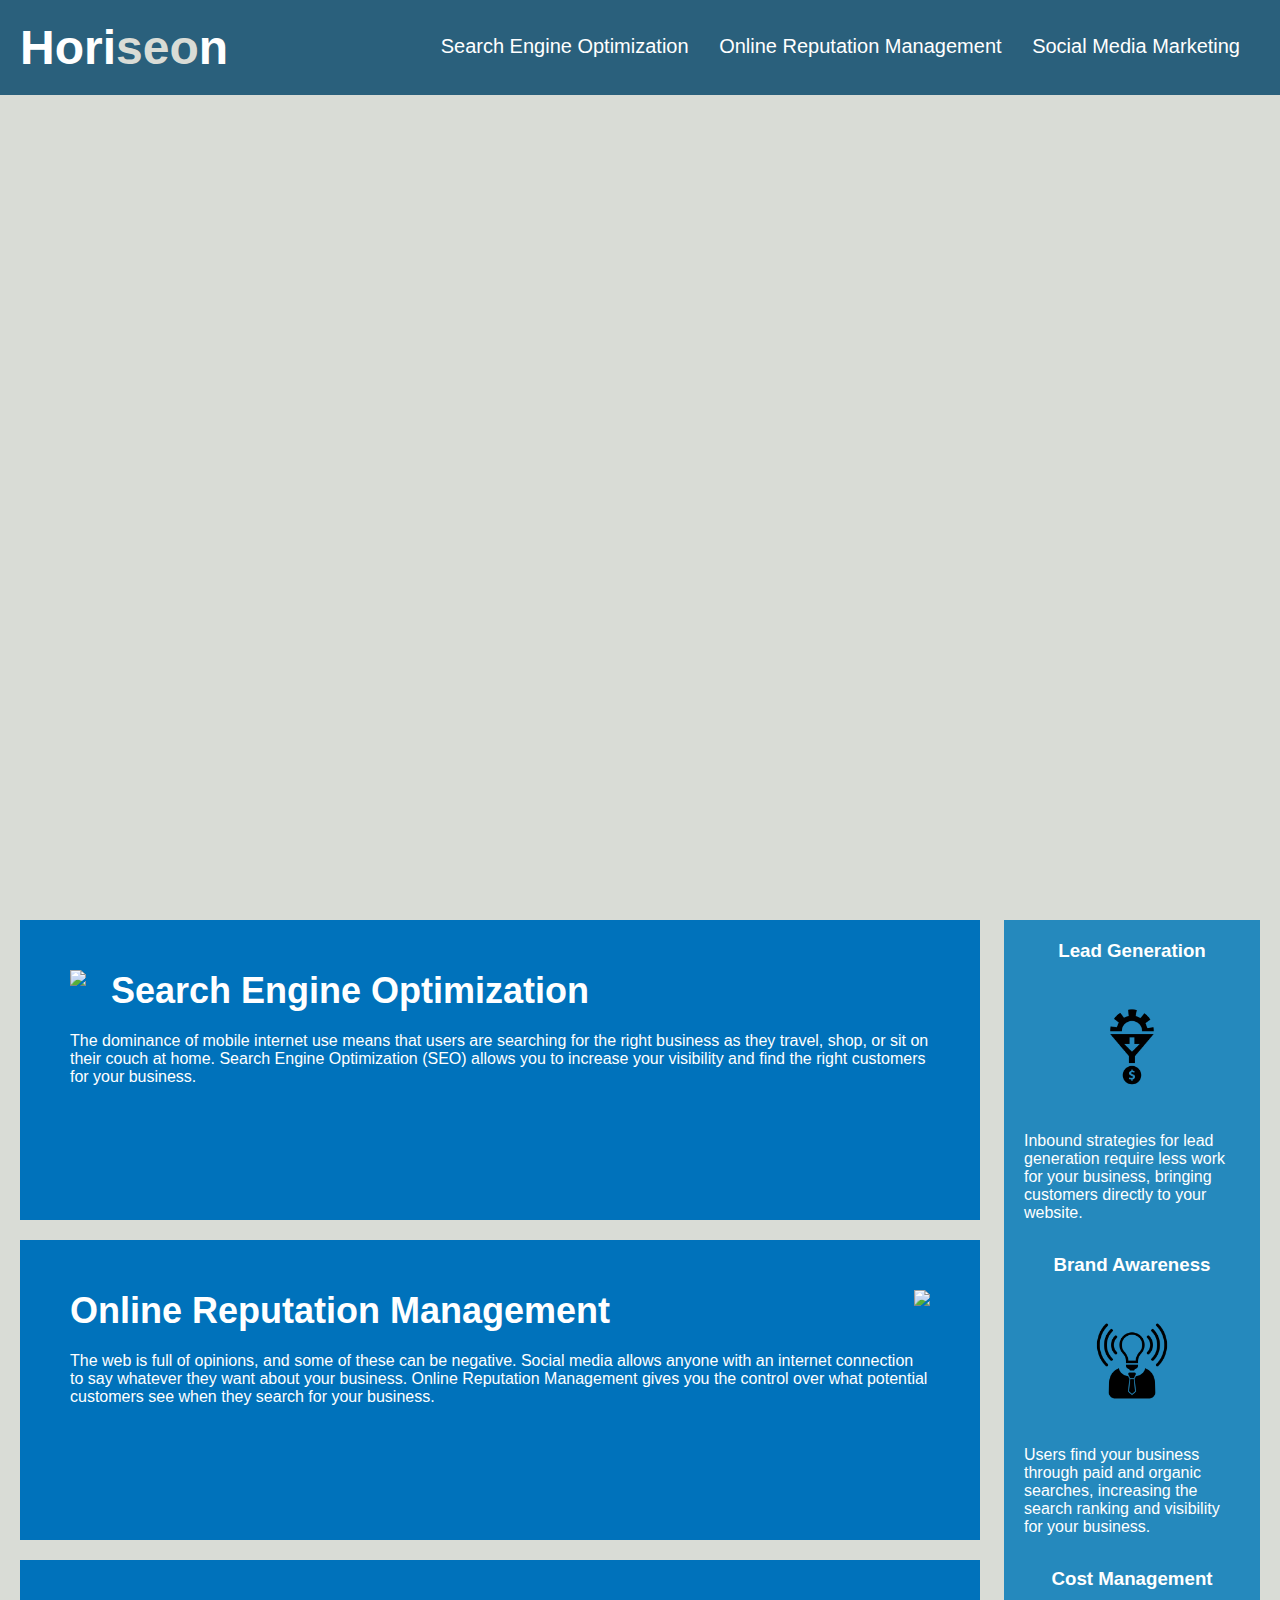
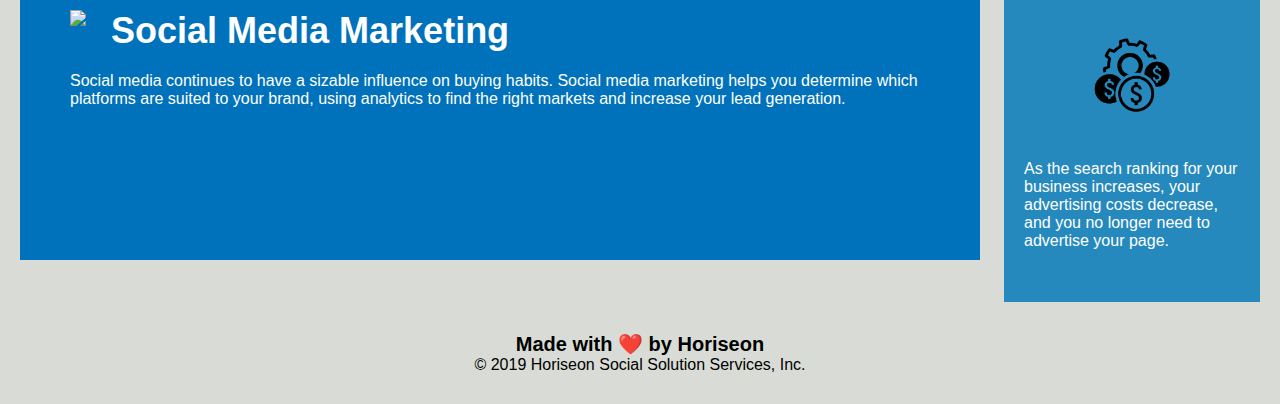
==== Develop/index.html @ 0878c773 "File Adjustment" ====
<!DOCTYPE html>
<html lang="en-us">

<head>
    <meta charset="UTF-8" />
    <link rel="stylesheet" href="./assets/css/style.css">
    <title>website</title>
</head>

<body>
    <div class="header">
        <h1>Hori<span class="seo">seo</span>n</h1>
        <div>
            <ul>
                <li>
                    <a href="#search-engine-optimization">Search Engine Optimization</a>
                </li>
                <li>
                    <a href="#online-reputation-management">Online Reputation Management</a>
                </li>
                <li>
                    <a href="#social-media-marketing">Social Media Marketing</a>
                </li>
            </ul>
        </div>
    </div>
    <div class="hero"></div>
    <div class="content">
        <div class="search-engine-optimization">
            <img src="./assets/images/search-engine-optimization.jpg" class="float-left" />
            <h2>Search Engine Optimization</h2>
            <p>
                The dominance of mobile internet use means that users are searching for the right business as they travel, shop, or sit on their couch at home. Search Engine Optimization (SEO) allows you to increase your visibility and find the right customers for your business.
            </p>
        </div>
        <div id="online-reputation-management" class="online-reputation-management">
            <img src="./assets/images/online-reputation-management.jpg" class="float-right" />
            <h2>Online Reputation Management</h2>
            <p>
                The web is full of opinions, and some of these can be negative. Social media allows anyone with an internet connection to say whatever they want about your business. Online Reputation Management gives you the control over what potential customers see when they search for your business.
            </p>
        </div>
        <div id="social-media-marketing" class="social-media-marketing">
            <img src="./assets/images/social-media-marketing.jpg" class="float-left" />
            <h2>Social Media Marketing</h2>
            <p>
                Social media continues to have a sizable influence on buying habits. Social media marketing helps you determine which platforms are suited to your brand, using analytics to find the right markets and increase your lead generation.
            </p>
        </div>
    </div>
    <div class="benefits">
        <div class="benefit-lead">
            <h3>Lead Generation</h3>
            <img src="./assets/images/lead-generation.png" />
            <p>
                Inbound strategies for lead generation require less work for your business, bringing customers directly to your website.
            </p>
        </div>
        <div class="benefit-brand">
            <h3>Brand Awareness</h3>
            <img src="./assets/images/brand-awareness.png" />
            <p>
                Users find your business through paid and organic searches, increasing the search ranking and visibility for your business.
            </p>
        </div>
        <div class="benefit-cost">
            <h3>Cost Management</h3>
            <img src="./assets/images/cost-management.png"></img>
            <p>
                As the search ranking for your business increases, your advertising costs decrease, and you no longer need to advertise your page.
            </p>
        </div>
    </div>
    <div class="footer">
        <h2>Made with ❤️️ by Horiseon</h2>
        <p>
            &copy; 2019 Horiseon Social Solution Services, Inc.
        </p>
    </div>
</body>

</html>
---- Develop/assets/css/style.css ----
* {
    box-sizing: border-box;
    padding: 0;
    margin: 0;
}

body {
    background-color: #d9dcd6;
}

.header {
    padding: 20px;
    font-family: 'Trebuchet MS', 'Lucida Sans Unicode', 'Lucida Grande', 'Lucida Sans', Arial, sans-serif;
    background-color: #2a607c;
    color: #ffffff;
}

.header h1 {
    display: inline-block;
    font-size: 48px;
}

.header h1 .seo {
    color: #d9dcd6;
}

.header div {
    padding-top: 15px;
    margin-right: 20px;
    float: right;
    font-family: 'Gill Sans', 'Gill Sans MT', Calibri, 'Trebuchet MS', sans-serif;
    font-size: 20px;
}

.header div ul {
    list-style-type: none;
}

.header div ul li {
    display: inline-block;
    margin-left: 25px;
}

a {
    color: #ffffff;
    text-decoration: none;
}

p {
    font-size: 16px;
}

.hero {
    height: 800px;
    width: 100%;
    margin-bottom: 25px;
    background-image: url("../images/digital-marketing-meeting.jpg");
    background-size: cover;
    background-position: center;
}

.float-left {
    float: left;
    margin-right: 25px;
}

.float-right {
    float: right;
    margin-left: 25px;
}

.content {
    width: 75%;
    display: inline-block;
    margin-left: 20px;
}

.benefits {
    margin-right: 20px;
    padding: 20px;
    clear: both;
    float: right;
    width: 20%;
    height: 100%;
    font-family: 'Gill Sans', 'Gill Sans MT', Calibri, 'Trebuchet MS', sans-serif;
    background-color: #2589bd;
}

.benefit-lead {
    margin-bottom: 32px;
    color: #ffffff;
}

.benefit-brand {
    margin-bottom: 32px;
    color: #ffffff;
}

.benefit-cost {
    margin-bottom: 32px;
    color: #ffffff;
}

.benefit-lead h3 {
    margin-bottom: 10px;
    text-align: center;
}

.benefit-brand h3 {
    margin-bottom: 10px;
    text-align: center;
}

.benefit-cost h3 {
    margin-bottom: 10px;
    text-align: center;
}

.benefit-lead img {
    display: block;
    margin: 10px auto;
    max-width: 150px;
}

.benefit-brand img {
    display: block;
    margin: 10px auto;
    max-width: 150px;
}

.benefit-cost img {
    display: block;
    margin: 10px auto;
    max-width: 150px;
}

.search-engine-optimization {
    margin-bottom: 20px;
    padding: 50px;
    height: 300px;
    font-family: 'Gill Sans', 'Gill Sans MT', Calibri, 'Trebuchet MS', sans-serif;
    background-color: #0072bb;
    color: #ffffff;
}

.online-reputation-management {
    margin-bottom: 20px;
    padding: 50px;
    height: 300px;
    font-family: 'Gill Sans', 'Gill Sans MT', Calibri, 'Trebuchet MS', sans-serif;
    background-color: #0072bb;
    color: #ffffff;
}

.social-media-marketing {
    margin-bottom: 20px;
    padding: 50px;
    height: 300px;
    font-family: 'Gill Sans', 'Gill Sans MT', Calibri, 'Trebuchet MS', sans-serif;
    background-color: #0072bb;
    color: #ffffff;
}

.search-engine-optimization img {
    max-height: 200px;
}

.online-reputation-management img {
    max-height: 200px;
}

.social-media-marketing img {
    max-height: 200px;
}

.search-engine-optimization h2 {
    margin-bottom: 20px;
    font-size: 36px;
}

.online-reputation-management h2 {
    margin-bottom: 20px;
    font-size: 36px;
}

.social-media-marketing h2 {
    margin-bottom: 20px;
    font-size: 36px;
}

.footer {
    padding: 30px;
    clear: both;
    font-family: 'Trebuchet MS', 'Lucida Sans Unicode', 'Lucida Grande', 'Lucida Sans', Arial, sans-serif;
    text-align: center;
}

.footer h2 {
    font-size: 20px;
}
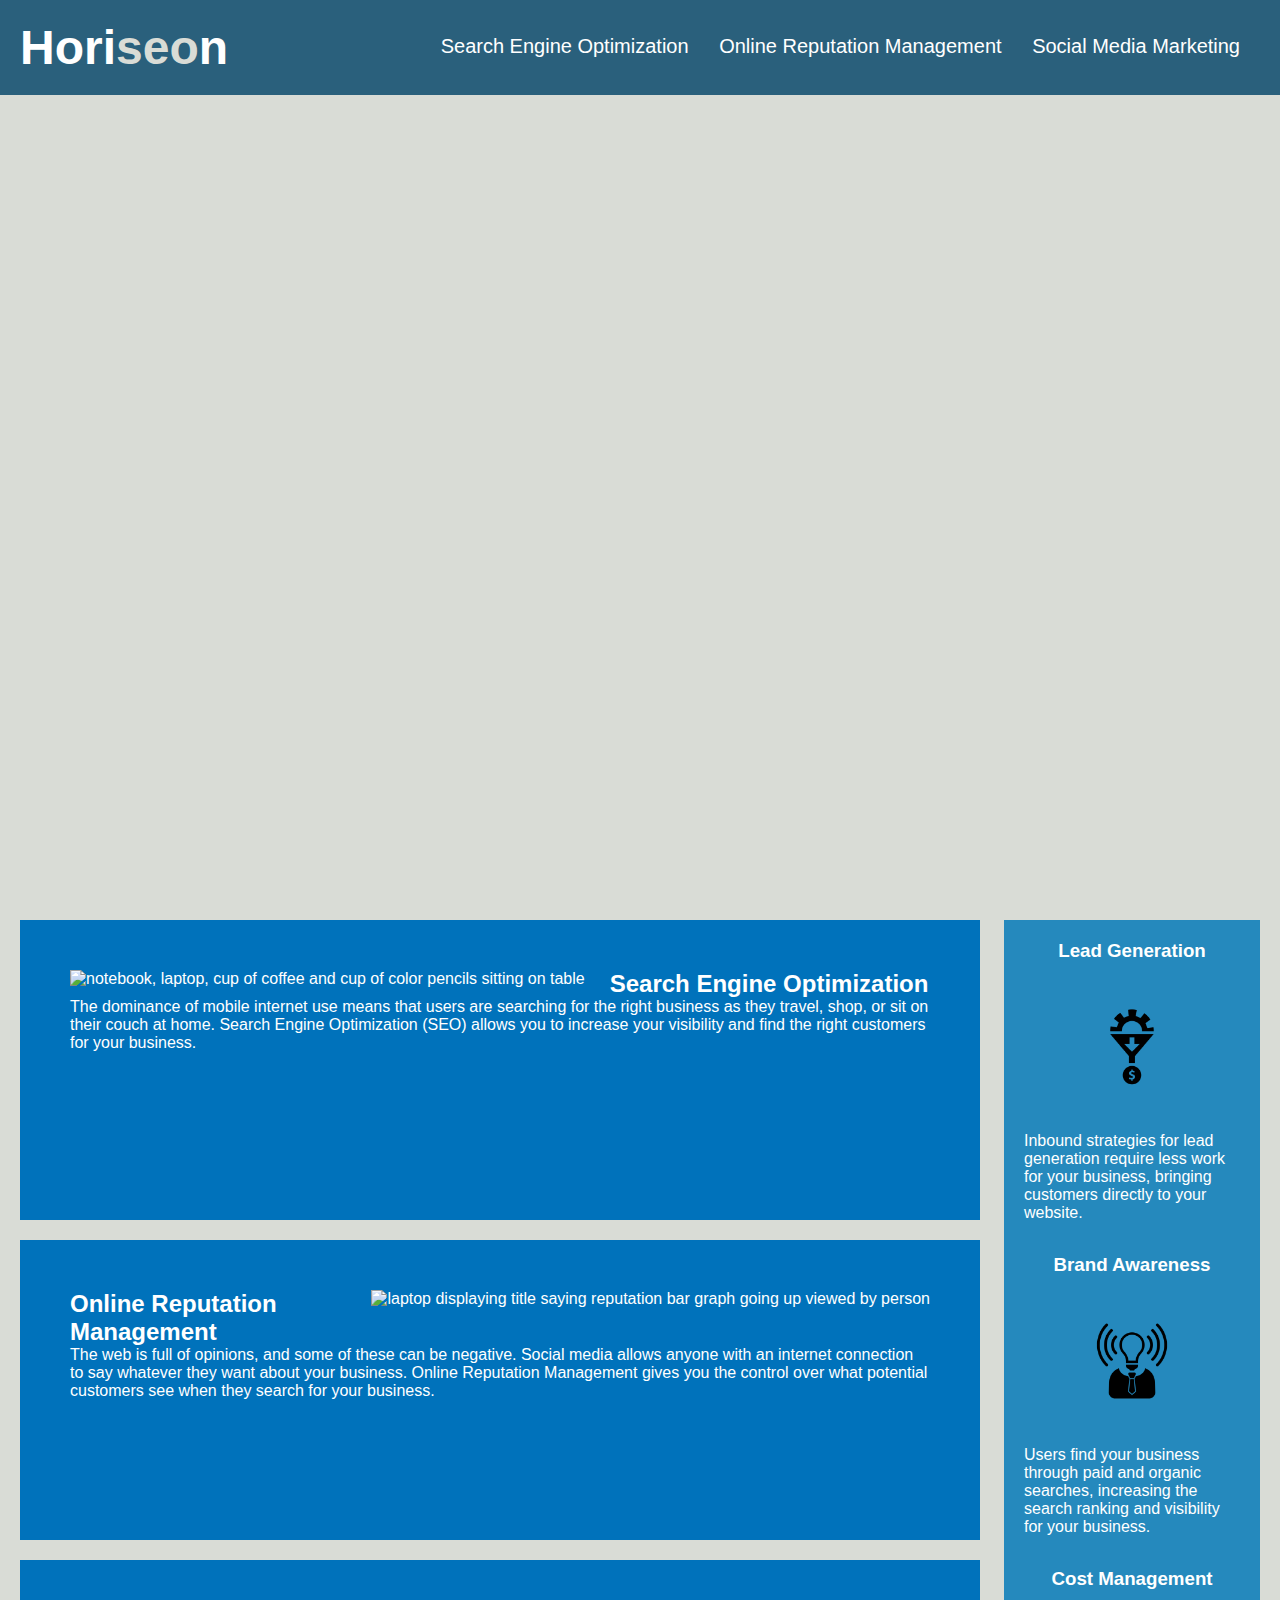
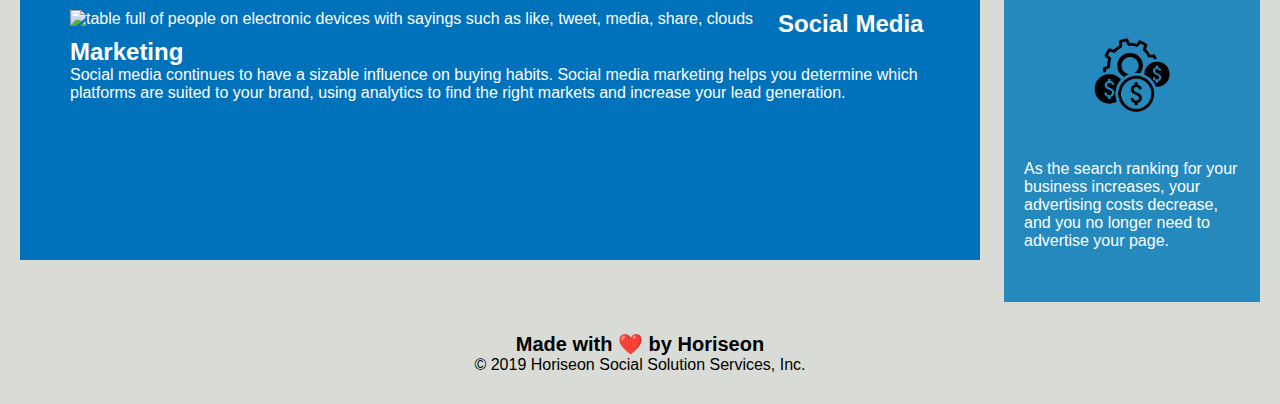
==== commit 2b36c736: "alt descriptions, update html, update partial css" ====
--- a/Develop/index.html
+++ b/Develop/index.html
@@ -1,16 +1,20 @@
 <!DOCTYPE html>
-<html lang="en-us">
+<html lang="en-US">
 
+<!-- Start Page Head Info -->
 <head>
     <meta charset="UTF-8" />
     <link rel="stylesheet" href="./assets/css/style.css">
-    <title>website</title>
+    <title>Horiseon Social Solution Services</title>
 </head>
+<!-- End Page Head Info -->
 
+<!-- Start Body Info -->
 <body>
-    <div class="header">
+    <!-- Start Header Section -->
+    <header class="header">
         <h1>Hori<span class="seo">seo</span>n</h1>
-        <div>
+        <nav>
             <ul>
                 <li>
                     <a href="#search-engine-optimization">Search Engine Optimization</a>
@@ -22,61 +26,70 @@
                     <a href="#social-media-marketing">Social Media Marketing</a>
                 </li>
             </ul>
-        </div>
-    </div>
-    <div class="hero"></div>
-    <div class="content">
-        <div class="search-engine-optimization">
-            <img src="./assets/images/search-engine-optimization.jpg" class="float-left" />
+        </nav>
+    </header>
+    <!-- End Header Section -->
+    <!-- Start Hero Section -->
+    <section class="hero" alt="business team collaborates at table looking over papers"></section>
+    <!--End Hero Section-->
+    <!-- Start Content Section-->
+    <section class="content">
+        <div id="search-engine-optimization" class="what-we-do">
+            <img src="./assets/images/search-engine-optimization.jpg" class="float-left" alt="notebook, laptop, cup of coffee and cup of color pencils sitting on table"/>
             <h2>Search Engine Optimization</h2>
             <p>
                 The dominance of mobile internet use means that users are searching for the right business as they travel, shop, or sit on their couch at home. Search Engine Optimization (SEO) allows you to increase your visibility and find the right customers for your business.
             </p>
         </div>
-        <div id="online-reputation-management" class="online-reputation-management">
-            <img src="./assets/images/online-reputation-management.jpg" class="float-right" />
+        <div id="online-reputation-management" class="what-we-do">
+            <img src="./assets/images/online-reputation-management.jpg" class="float-right" alt="laptop displaying title saying reputation bar graph going up viewed by person"/>
             <h2>Online Reputation Management</h2>
             <p>
                 The web is full of opinions, and some of these can be negative. Social media allows anyone with an internet connection to say whatever they want about your business. Online Reputation Management gives you the control over what potential customers see when they search for your business.
             </p>
         </div>
-        <div id="social-media-marketing" class="social-media-marketing">
-            <img src="./assets/images/social-media-marketing.jpg" class="float-left" />
+        <div id="social-media-marketing" class="what-we-do">
+            <img src="./assets/images/social-media-marketing.jpg" class="float-left" alt="table full of people on electronic devices with sayings such as like, tweet, media, share, clouds"/>
             <h2>Social Media Marketing</h2>
             <p>
                 Social media continues to have a sizable influence on buying habits. Social media marketing helps you determine which platforms are suited to your brand, using analytics to find the right markets and increase your lead generation.
             </p>
         </div>
-    </div>
-    <div class="benefits">
-        <div class="benefit-lead">
+    </section>
+    <!-- End Content Section -->
+    <!-- Start Benefits Section -->
+    <section class="benefits">
+        <div class="your-benefits">
             <h3>Lead Generation</h3>
-            <img src="./assets/images/lead-generation.png" />
+            <img src="./assets/images/lead-generation.png" alt="symbol of a gear on top of funnel pointing down towards money"/>
             <p>
                 Inbound strategies for lead generation require less work for your business, bringing customers directly to your website.
             </p>
         </div>
-        <div class="benefit-brand">
+        <div class="your-benefits">
             <h3>Brand Awareness</h3>
-            <img src="./assets/images/brand-awareness.png" />
+            <img src="./assets/images/brand-awareness.png" alt="symbol of person with necktie with shining light bulb where head is located"/>
             <p>
                 Users find your business through paid and organic searches, increasing the search ranking and visibility for your business.
             </p>
         </div>
-        <div class="benefit-cost">
+        <div class="your-benefits">
             <h3>Cost Management</h3>
-            <img src="./assets/images/cost-management.png"></img>
+            <img src="./assets/images/cost-management.png" alt="symbol of gear with coins with dollar signs"/>
             <p>
                 As the search ranking for your business increases, your advertising costs decrease, and you no longer need to advertise your page.
             </p>
         </div>
-    </div>
-    <div class="footer">
+    </section>
+    <!-- End Benefits Section-->
+    <!-- Start Footer Section -->
+    <footer class="footer">
         <h2>Made with ❤️️ by Horiseon</h2>
         <p>
             &copy; 2019 Horiseon Social Solution Services, Inc.
         </p>
-    </div>
+    </footer>
+    <!-- End Footer Section -->
 </body>
 
 </html>
--- a/Develop/assets/css/style.css
+++ b/Develop/assets/css/style.css
@@ -24,7 +24,7 @@
     color: #d9dcd6;
 }
 
-.header div {
+.header nav {
     padding-top: 15px;
     margin-right: 20px;
     float: right;
@@ -32,11 +32,11 @@
     font-size: 20px;
 }
 
-.header div ul {
+.header nav ul {
     list-style-type: none;
 }
 
-.header div ul li {
+.header nav ul li {
     display: inline-block;
     margin-left: 25px;
 }
@@ -86,55 +86,22 @@
     background-color: #2589bd;
 }
 
-.benefit-lead {
+.your-benefits {
     margin-bottom: 32px;
     color: #ffffff;
 }
 
-.benefit-brand {
-    margin-bottom: 32px;
-    color: #ffffff;
-}
-
-.benefit-cost {
-    margin-bottom: 32px;
-    color: #ffffff;
-}
-
-.benefit-lead h3 {
+.your-benefits h3 {
     margin-bottom: 10px;
     text-align: center;
 }
-
-.benefit-brand h3 {
-    margin-bottom: 10px;
-    text-align: center;
-}
-
-.benefit-cost h3 {
-    margin-bottom: 10px;
-    text-align: center;
-}
-
-.benefit-lead img {
+.your-benefits img {
     display: block;
     margin: 10px auto;
     max-width: 150px;
 }
 
-.benefit-brand img {
-    display: block;
-    margin: 10px auto;
-    max-width: 150px;
-}
-
-.benefit-cost img {
-    display: block;
-    margin: 10px auto;
-    max-width: 150px;
-}
-
-.search-engine-optimization {
+.what-we-do {
     margin-bottom: 20px;
     padding: 50px;
     height: 300px;
@@ -143,36 +110,9 @@
     color: #ffffff;
 }
 
-.online-reputation-management {
-    margin-bottom: 20px;
-    padding: 50px;
-    height: 300px;
-    font-family: 'Gill Sans', 'Gill Sans MT', Calibri, 'Trebuchet MS', sans-serif;
-    background-color: #0072bb;
-    color: #ffffff;
-}
-
-.social-media-marketing {
-    margin-bottom: 20px;
-    padding: 50px;
-    height: 300px;
-    font-family: 'Gill Sans', 'Gill Sans MT', Calibri, 'Trebuchet MS', sans-serif;
-    background-color: #0072bb;
-    color: #ffffff;
-}
-
-.search-engine-optimization img {
+.what-we-do img {
     max-height: 200px;
 }
-
-.online-reputation-management img {
-    max-height: 200px;
-}
-
-.social-media-marketing img {
-    max-height: 200px;
-}
-
 .search-engine-optimization h2 {
     margin-bottom: 20px;
     font-size: 36px;
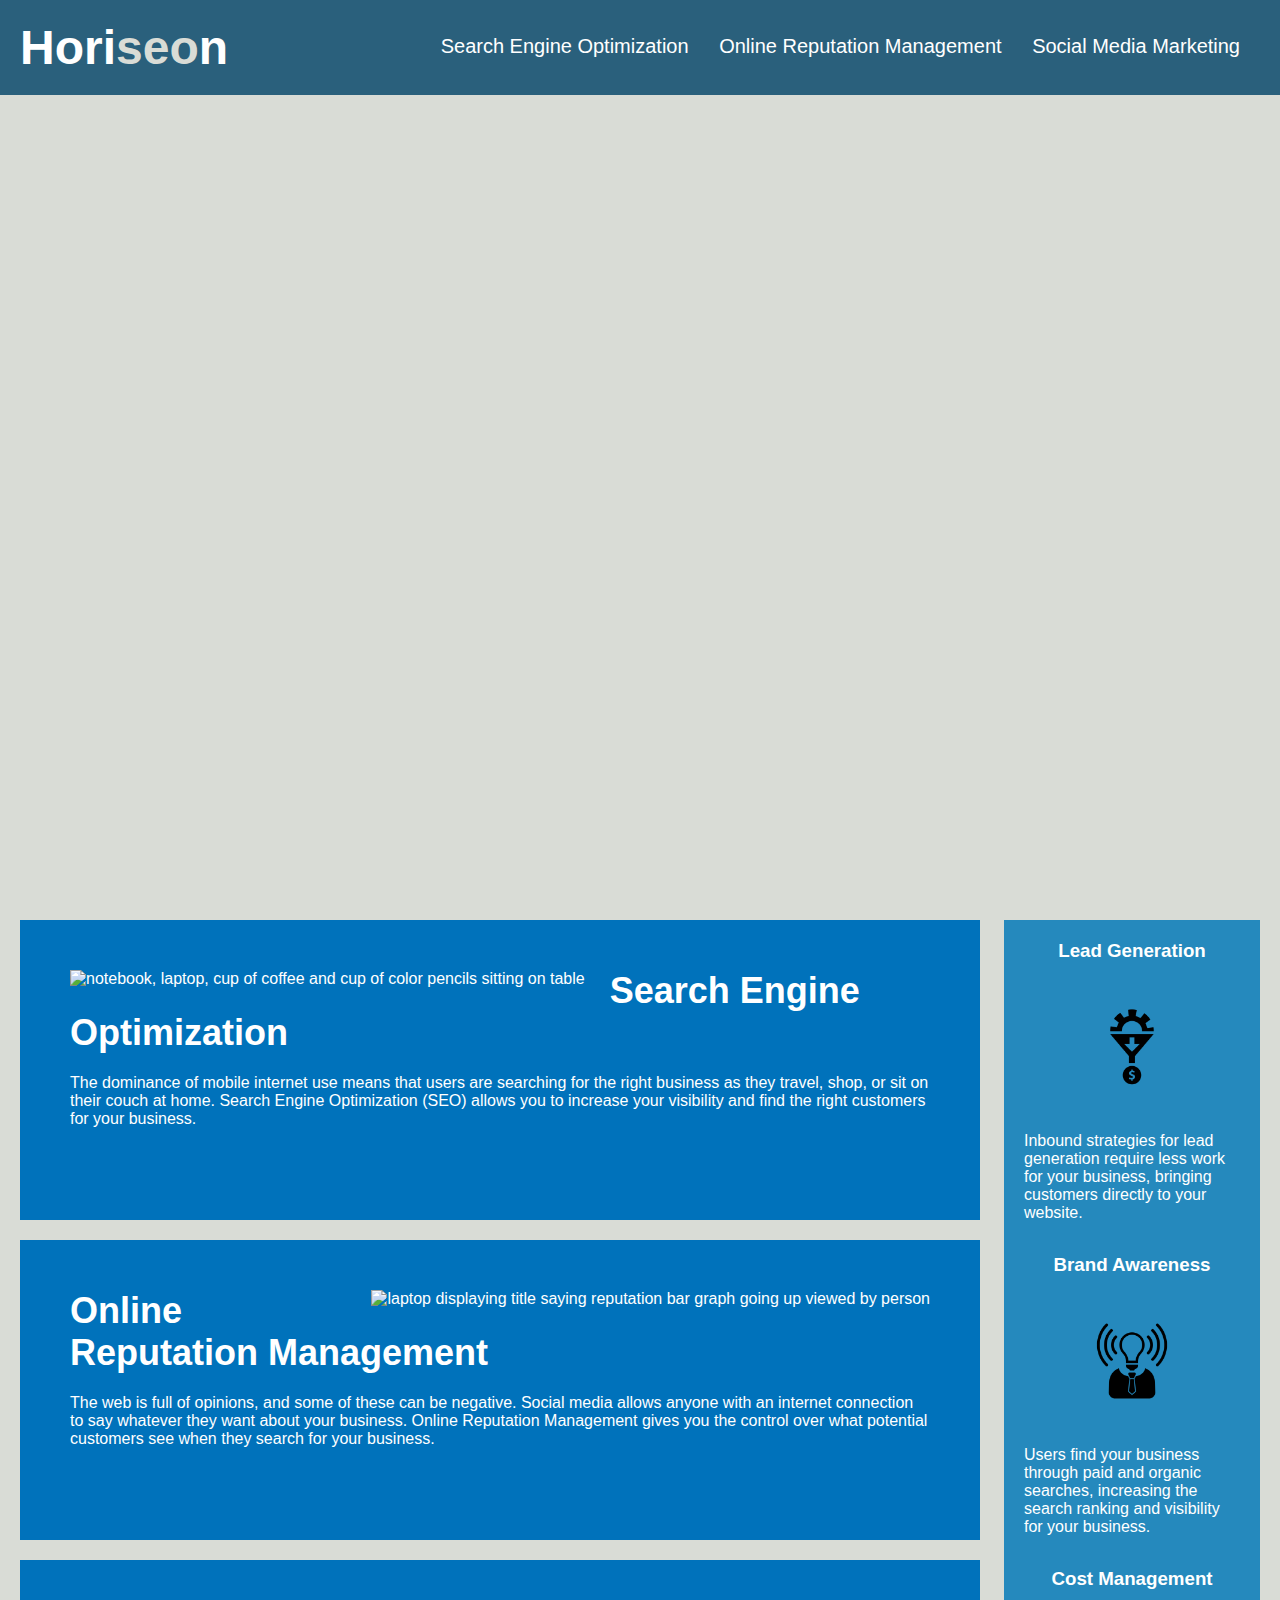
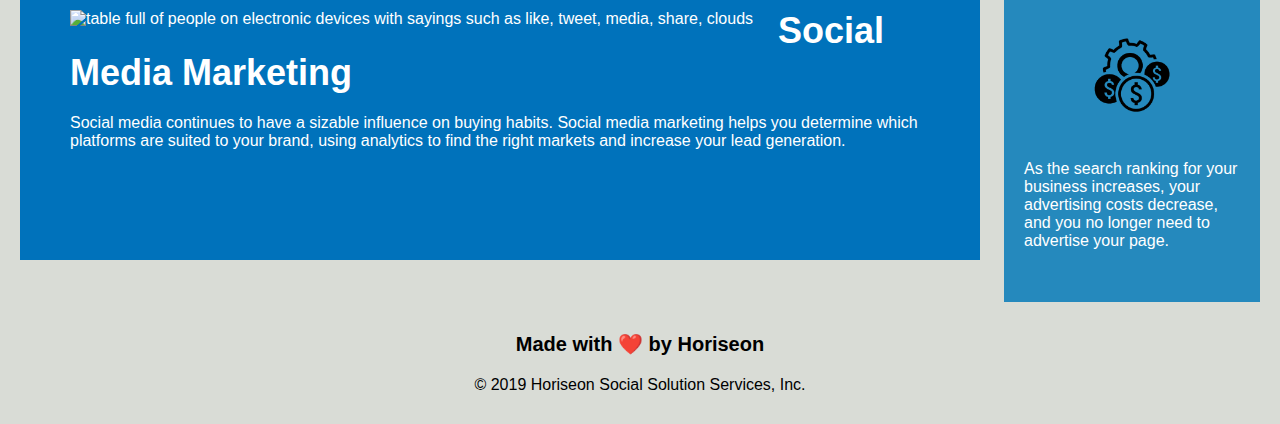
==== commit 19bf1b3e: "partial update of css" ====
--- a/Develop/index.html
+++ b/Develop/index.html
@@ -1,15 +1,13 @@
 <!DOCTYPE html>
 <html lang="en-US">
-
-<!-- Start Page Head Info -->
+<!-- Start Page Head Section -->
 <head>
     <meta charset="UTF-8" />
     <link rel="stylesheet" href="./assets/css/style.css">
     <title>Horiseon Social Solution Services</title>
 </head>
-<!-- End Page Head Info -->
-
-<!-- Start Body Info -->
+<!-- End Page Head Section -->
+<!-- Start Body Section -->
 <body>
     <!-- Start Header Section -->
     <header class="header">
@@ -91,5 +89,5 @@
     </footer>
     <!-- End Footer Section -->
 </body>
-
+<!-- End Body Section -->
 </html>
--- a/Develop/assets/css/style.css
+++ b/Develop/assets/css/style.css
@@ -113,17 +113,7 @@
 .what-we-do img {
     max-height: 200px;
 }
-.search-engine-optimization h2 {
-    margin-bottom: 20px;
-    font-size: 36px;
-}
-
-.online-reputation-management h2 {
-    margin-bottom: 20px;
-    font-size: 36px;
-}
-
-.social-media-marketing h2 {
+h2 {
     margin-bottom: 20px;
     font-size: 36px;
 }
